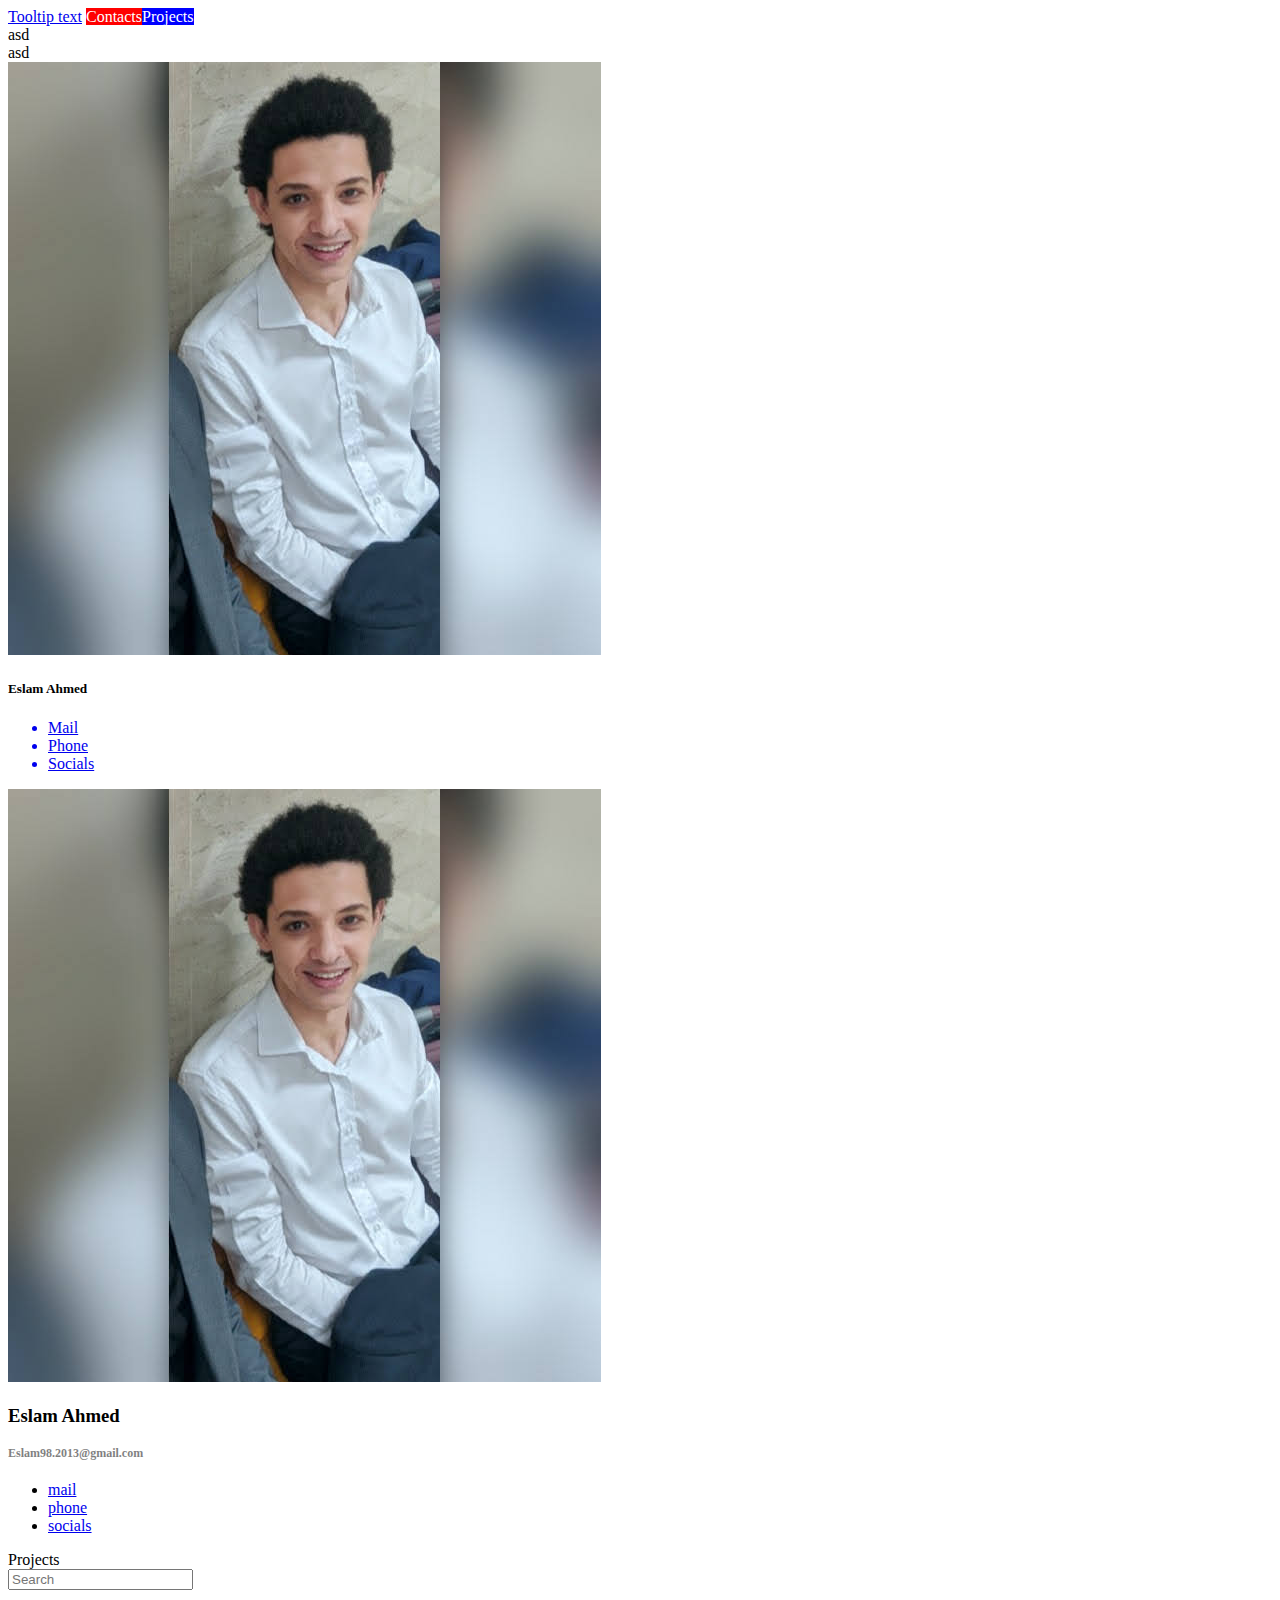
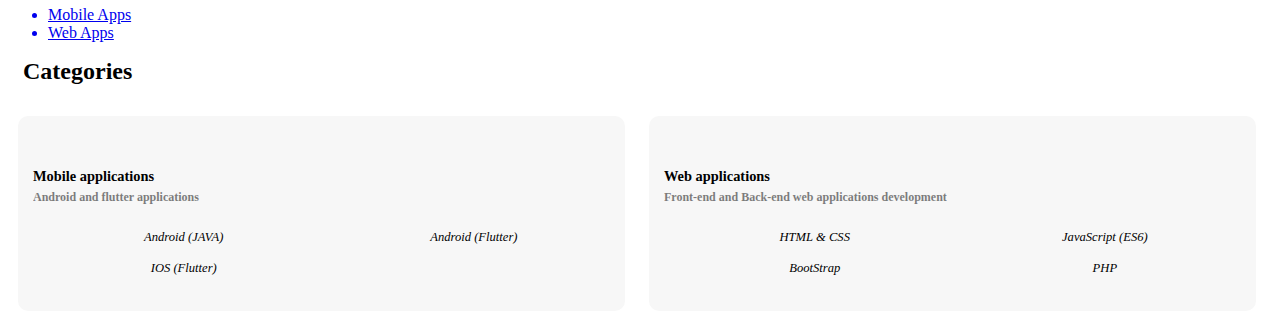
==== index.html @ aef24b1d "Initial project commit" ====
<!doctype html>

<html dir="ltr" lang="EN">
    <head>
        <meta http-equiv="Content-Type" content="text/html; charset=UTF-8">
        <meta charset="utf-8">

        <title>Eslam Ahmed</title>

        <meta name="keywords" content="Eslam Ahmed">
        <meta name="subject" content="Eslam Ahmed">
        <meta name="copyright" content="Eslam Ahmed">
        <meta name="description" content="Eslam Ahmed">
        <meta name="author" content="Eslam Ahmed">
        <meta name="robots" content="index,follow">

        <meta name="viewport" content="width=device-width, initial-scale=1.0">


        <link rel="stylesheet" href="styles/style.css">
        <link rel="stylesheet" href="styles/fa/css/all.css">

    </head>

    <body class="main-screen">
        <div class="desktop-screen">
            
            <div class="side-bar">
                <a href="#" class="icon"><i class="fas fa-info"></i><span class="tooltiptext">Tooltip text</span></a>
<!--
                <a href="#" class="icon"><i class="fas fa-info"></i></a>
                <a href="#" class="icon"><i class="fas fa-info"></i></a>
                <a href="#" class="icon"><i class="fas fa-info"></i></a>
-->
            </div>
            
            <div class="window" maximized="false" icon-i="fas fa-info" icon-color="white" icon-bg-color="red" icon-name="Contacts">
                <div class="window-header">
                    <div class="resize-border-top"></div>
                    <div class="info">
                        <span class="close" onclick="closeWindow(this)"></span>
                        <span class="minimize" onclick=""></span>
                        <span class="maximize" onclick="maxWindow(this)"></span>
                        <span class="info-text">asd</span>
                    </div>
                    <div class="sub-info">
                        <span class="sub-info-icon" onclick="contactsScreen(this, 'contacts', true)"><i class="far fa-chevron-left"></i></span><span class="sub-info-text">asd</span>
                    </div>
                </div>
                <div class="window-body">
                    <div class="translucent-panel">
                        <img src="imgs/profile.jpg" onclick="contactsScreen(this, 'contacts', true)"/>
                        <h5 onclick="contactsScreen(this, 'contacts', true)">Eslam Ahmed</h5>
                        <ul class="links-List">
                            <a href="#" onclick="contactsScreen(this, 'mail', false)"><li><i class="far fa-envelope"></i><span>Mail</span></li></a>
                            <a href="#" onclick="contactsScreen(this, 'mail', false)"><li><i class="far fa-phone flip"></i><span>Phone</span></li></a>
                            <a href="#" onclick="contactsScreen(this, 'mail', false)"><li><i class="far fa-users"></i><span>Socials</span></li></a>
                        </ul>
                    </div>
                    <div class="main-panel"><div class="content" id="contacts-panel"></div></div>
                </div>
                <div class="resize-border-left"></div>
            </div>
            
            <div class="window" maximized="false" icon-i="fas fa-shapes" icon-color="white" icon-bg-color="blue" icon-name="Projects">
                <div class="window-header">
                    <div class="resize-border-top"></div>
                    <div class="info">
                        <span class="close" onclick="closeWindow(this)"></span>
                        <span class="minimize" onclick=""></span>
                        <span class="maximize" onclick="maxWindow(this)"></span>
                        <span class="info-text"></span>
                    </div>
                    <div class="sub-info">
                        <span class="sub-info-icon" onclick="contactsScreen(this, 'projects', true)"><i class="far fa-chevron-left"></i></span><span class="sub-info-text">Projects</span>
                    </div>
                </div>
                <div class="window-body">
                    <div class="translucent-panel">
                        <input type="search" name="projectsSearch" placeholder="Search"/>
                        <ul class="links-List">
                            <a href="#" onclick="contactsScreen(this, 'mail', false)"><li><i class="far fa-mobile-android"></i><span>Mobile Apps</span></li></a>
                            <a href="#" onclick="contactsScreen(this, 'mail', false)"><li><i class="far fa-browser"></i><span>Web Apps</span></li></a>
                        </ul>
                    </div>
                    <div class="main-panel"><div class="content" id="projects-panel"></div></div>
                </div>
                <div class="resize-border-left"></div>
            </div>
            
        </div>
        
        
        
        
        
        
        
        <script>
            var screen = document.querySelector('.desktop-screen');
            var sideBar = document.querySelector('.side-bar');
            
            var availArea = screen.offsetHeight  - sideBar.offsetHeight ;
            
            sideBar.style.top = availArea/2 + "px";
            
            var windows = document.querySelectorAll('.window'), i, n;
            
            
            for (i = 0; i < windows.length; ++i) {
                var newAnchorNode = document.createElement("A");
                newAnchorNode.classList.add('icon');
                
                var newINode = document.createElement("I");
                
                var newTooltip = document.createElement("SPAN");
                newTooltip.classList.add('tooltiptext');
                newTooltip.innerHTML = windows[i].getAttribute("icon-name");
                
                var iconList = windows[i].getAttribute("icon-i").split(" ");
                
                newAnchorNode.style.background = windows[i].getAttribute("icon-bg-color");
                newAnchorNode.style.color = windows[i].getAttribute("icon-color");
                
                
//                .style.left = '15px';
                for (n=0; n<iconList.length; n++) {
                    newINode.classList.add(iconList[n]);
                }
                newAnchorNode.appendChild(newINode);
                newAnchorNode.appendChild(newTooltip);
                newAnchorNode.setAttribute("onclick", "openWindow(" + i + ")");
                sideBar.appendChild(newAnchorNode);
                
                
            }
            
            
            fetch('screens/contacts.html')
              .then(response => response.text())
              .then(text => document.querySelector('#contacts-panel').innerHTML=text);     
            
            fetch('screens/projects.html')
              .then(response => response.text())
              .then(text => document.querySelector('#projects-panel').innerHTML=text);     
            
            
            
            var lastZ = 10;
            var initPos = 20;

            //Make the all element draggagle:
            for (i = 0; i < windows.length; ++i) {
                windows[i].style.left = initPos + "%";
                windows[i].style.top = initPos + "%";
                initPos+=5;
                dragElement(windows[i]);
                startResize(windows[i]);
            }

            function dragElement(elmnt) {
                
                
//                console.log("initiated");
                var pos1 = 0, pos2 = 0, pos3 = 0, pos4 = 0;
                
                if (elmnt.querySelector(".window-header")) {
                    /* if present, the header is where you move the DIV from:*/
                    elmnt.querySelector(".window-header").onmousedown = dragMouseDown;
                } 
//                else {
//                    /* otherwise, move the DIV from anywhere inside the DIV:*/
//                }
//                    elmnt.onmousedown = dragMouseDown;

                function dragMouseDown(e) {
                    console.log('drag started');
                    
                    
//                    console.log("drag started");
                    e = e || window.event;
                    e.preventDefault();
                    elmnt.style.zIndex = lastZ++;
                    // get the mouse cursor position at startup:
                    pos3 = e.clientX;
                    pos4 = e.clientY;
                    if (e.offsetX>4 && e.offsetY>4){
                        document.onmouseup = closeDragElement;
                        // call a function whenever the cursor moves:
                        document.onmousemove = elementDrag;
                    }
                }

                function elementDrag(e) {
                    elmnt.classList.add('window-no-transition');
//                    console.log("dragging element moving");
                    e = e || window.event;
                    e.preventDefault();
                    
                    
                    // calculate the new cursor position:
                    pos1 = pos3 - e.clientX;
                    pos2 = pos4 - e.clientY;
                    pos3 = e.clientX;
                    pos4 = e.clientY;
                    // set the element's new position:
                    elmnt.style.top = (elmnt.offsetTop - pos2) + "px";
                    elmnt.style.left = (elmnt.offsetLeft - pos1) + "px";
                }

                function closeDragElement() {
                    
                    elmnt.offsetHeight; // Trigger a reflow, flushing the CSS changes
                    elmnt.offsetWidth; // Trigger a reflow, flushing the CSS changes
                    elmnt.classList.remove('window-no-transition');
                    
//                    console.log("dragging element closed");
                    /* stop moving when mouse button is released:*/
                    document.onmouseup = null;
                    document.onmousemove = null;
                }
            }
            
            const BORDER_SIZE = 4;
//            const windows = document.querySelector('.window');
            
            function startResize(panel) {
                var pos1 = 0, pos2 = 0, pos3 = 0, pos4 = 0;

                let m_pos;
                function resizeLeft(e){
                  const dx = m_pos - e.x;
                  m_pos = e.x;
                  panel.style.width = (parseInt(getComputedStyle(panel, '').width) + dx) + "px";

                    // calculate the new cursor position:
                        pos1 = pos3 - e.clientX;
    //                    pos2 = pos4 - e.clientY;
                        pos3 = e.clientX;
    //                    pos4 = e.clientY;
                        // set the element's new position:
//                        panel.style.top = (panel.offsetTop - pos2) + "px";
                        panel.style.left = (panel.offsetLeft - pos1) + "px";

                }

                function resizeRight(e){
                  const dx = e.x - m_pos ;
                  m_pos = e.x;
                  panel.style.width = (parseInt(getComputedStyle(panel, '').width) + dx) + "px";


                }
                
                function resizeTop(e){
                  const dy = m_pos - e.y;
                  m_pos = e.y;
                  panel.style.height = (parseInt(getComputedStyle(panel, '').height) + dy) + "px";

                    // calculate the new cursor position:
//                        pos1 = pos3 - e.clientX;
                        pos2 = pos4 - e.clientY;
//                        pos3 = e.clientX;
                        pos4 = e.clientY;
                        // set the element's new position:
                        panel.style.top = (panel.offsetTop - pos2) + "px";
//                        panel.style.left = (panel.offsetLeft - pos1) + "px";

                }
                
                function resizeBottom(e){
                  const dy =   e.y - m_pos ;
                  m_pos = e.y;
                  panel.style.height = (parseInt(getComputedStyle(panel, '').height) + dy) + "px";


                }

                panel.addEventListener("mousedown", function(e){
                    panel.style.zIndex = lastZ++;

                    pos3 = e.clientX;
                    pos4 = e.clientY;
    //                document.onmouseup = closeDragElement;
                    // call a function whenever the cursor moves:
    //                document.onmousemove = elementDrag;

                    panel.classList.add('window-no-transition');
                    if (e.offsetX < BORDER_SIZE) {
                        m_pos = e.x;
                        document.addEventListener("mousemove", resizeLeft, false);
                    }
                    else if (e.offsetX > panel.scrollWidth-BORDER_SIZE) {
                        m_pos = e.x;
                        document.addEventListener("mousemove", resizeRight, false);
                    }
                    
//                        console.log("ey: " + e.offsetY);
                    if(e.offsetY < BORDER_SIZE) {
                        m_pos = e.y;
                        document.addEventListener("mousemove", resizeTop, false);
                    }
                    else if (e.offsetY > panel.scrollHeight-BORDER_SIZE){
                        m_pos = e.y;
                        document.addEventListener("mousemove", resizeBottom, false);
                    }


                }, false);

                document.addEventListener("mouseup", function(){
                    panel.offsetHeight; // Trigger a reflow, flushing the CSS changes
                    panel.offsetWidth; // Trigger a reflow, flushing the CSS changes
                    panel.classList.remove('window-no-transition');
                    document.removeEventListener("mousemove", resizeLeft, false);
                    document.removeEventListener("mousemove", resizeRight, false);
                    document.removeEventListener("mousemove", resizeTop, false);
                    document.removeEventListener("mousemove", resizeBottom, false);
                }, false);


            }
            
            function closeWindow(element) {
                var info = element.parentElement;
                var header = info.parentElement;

                header.parentElement.style.left = '15px';
                header.parentElement.style.top = 'calc(50% - 75px)';
                header.parentElement.style.minHeight = '150px';
                header.parentElement.style.height = '150px';
                header.parentElement.style.minWidth = '175px';
                header.parentElement.style.width = '175px';
                header.parentElement.style.visibility = 'hidden';
                header.parentElement.style.opacity = '0';
            }
            
            function openWindow(index) {
                
                windows[index].style.left = 'calc(50% - 325px)';
                windows[index].style.top = 'calc(50% - 200px)';
                windows[index].style.minWidth = '675px';
                windows[index].style.width = '675px';
                windows[index].style.minHeight = '400px';
                windows[index].style.height = '400px';
                windows[index].style.visibility = 'visible';
                windows[index].style.opacity = '1';
                windows[index].style.zIndex = lastZ++;
                windows[index].setAttribute("maximized", "false");
                
            }
            
            function maxWindow(element) { 
                console.log("max init");
                element.classList.remove('window-no-transition');
                
                var info = element.parentElement;
                var header = info.parentElement;
                var window = header.parentElement;
                
                
//                console.log("maz ? " + window.getAttribute("maximized"));
                
                if (window.getAttribute("maximized")=="true"){
                    window.style.width = '600px';
                    window.style.height = '400px';
                    window.style.top = '20%';
                    window.style.left = '20%';
                    window.setAttribute("maximized", "false");
                }
                else {
                    window.style.width = 'calc(100% - 70px)';
                    window.style.height = '100%';
                    window.style.top = '0';
                    window.style.left = '70px';
                    window.setAttribute("maximized", "true");
                }
                
                
                
//                width: 500px;
//                height: 350px;
//                top
//                left
            }
            
            function contactsScreen(elmnt, screen, isHome) {
                
//                if (elmnt.nodeName == "A") {
//                    var conatiner = elmnt.parentElement;
//                
//                    var translucentPanel = conatiner.parentElement;
//                    var windowBody = translucentPanel.parentElement;
//                    var mainWindow = windowBody.parentElement;
//
//                    var list = mainWindow.querySelector('ul');
//
//                    var anchors = list.querySelectorAll('a');
//                }
//                else {
//                    var conatiner = elmnt.parentElement;
//                
//                    var translucentPanel = conatiner.parentElement;
//                    var mainWindow = translucentPanel.parentElement;
//                    
//                    var list = mainWindow.querySelector('ul');
//
//                    var anchors = list.querySelectorAll('a');
//                }
                
                var mainWindow = elmnt.closest('.window');
                var list = mainWindow.querySelector('ul');
                var anchors = list.querySelectorAll('a');
                    
                
                
                for (i = 0; i < anchors.length; ++i) {
//                    console.log(anchors[i]);
                    anchors[i].querySelector('li').classList.remove('active');
                }
                
                if (elmnt.nodeName == "A") {elmnt.querySelector('li').classList.add('active');}
                
                
                
                if (isHome == true) {mainWindow.querySelector('.sub-info-icon').style.visibility="hidden"}
                else {mainWindow.querySelector('.sub-info-icon').style.visibility="visible"}
                
                mainWindow.querySelector('.content').style.opacity = 0;
                
                setTimeout(function(){ 
                  fetch('screens/' + screen + '.html')
                    .then(response => response.text())
                    .then(text => mainWindow.querySelector('.content').innerHTML=text);
                    
                  
                  mainWindow.querySelector('.content').style.opacity = 1;
              },300);

                    console.log(mainWindow.querySelector('.content').innerHTML);
            }

            
        </script>

    </body>


</html>
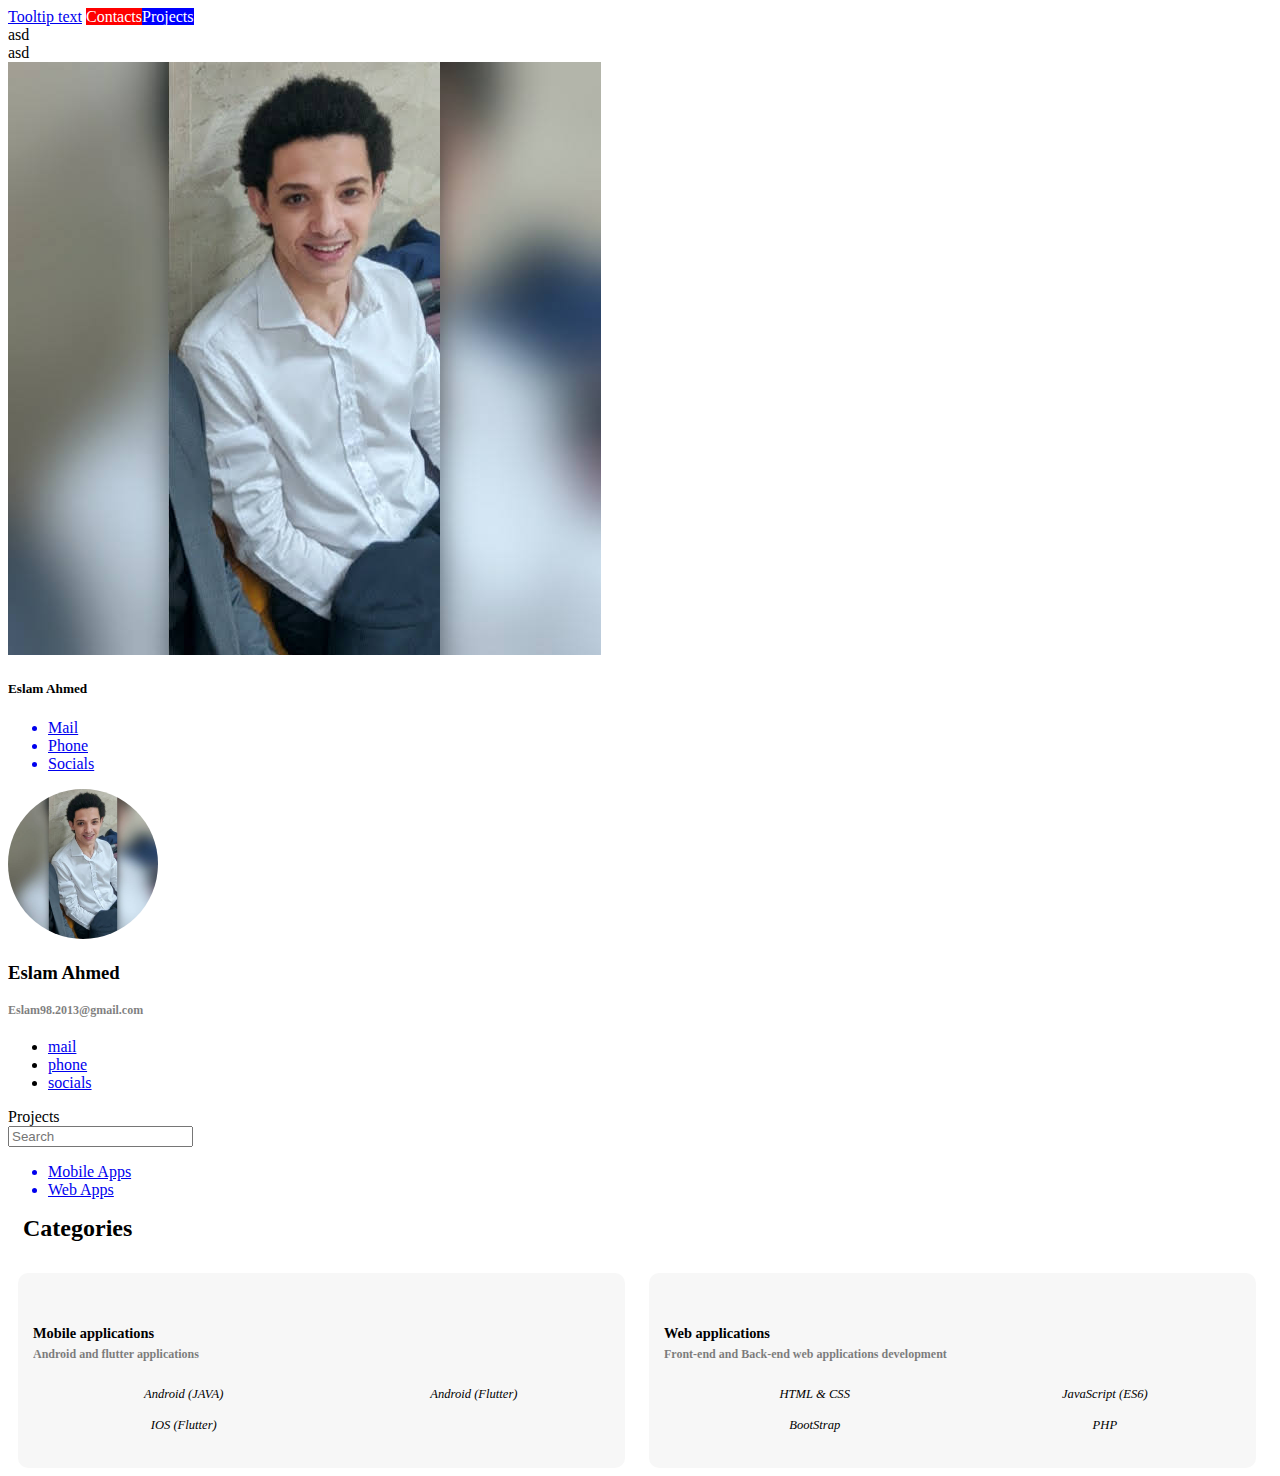
==== commit bcc71892: "added projects screen" ====
--- a/index.html
+++ b/index.html
@@ -1,5 +1,4 @@
 <!doctype html>
-
 <html dir="ltr" lang="EN">
     <head>
         <meta http-equiv="Content-Type" content="text/html; charset=UTF-8">
@@ -62,7 +61,7 @@
                 <div class="resize-border-left"></div>
             </div>
             
-            <div class="window" maximized="false" icon-i="fas fa-shapes" icon-color="white" icon-bg-color="blue" icon-name="Projects">
+            <div class="window" maximized="false" icon-i="fas fa-shapes" icon-color="white" icon-bg-color="blue" icon-name="Projects" style="visibility: visible">
                 <div class="window-header">
                     <div class="resize-border-top"></div>
                     <div class="info">
@@ -79,7 +78,7 @@
                     <div class="translucent-panel">
                         <input type="search" name="projectsSearch" placeholder="Search"/>
                         <ul class="links-List">
-                            <a href="#" onclick="contactsScreen(this, 'mail', false)"><li><i class="far fa-mobile-android"></i><span>Mobile Apps</span></li></a>
+                            <a href="#" onclick="contactsScreen(this, 'projects-mobile', false)"><li><i class="far fa-mobile-android"></i><span>Mobile Apps</span></li></a>
                             <a href="#" onclick="contactsScreen(this, 'mail', false)"><li><i class="far fa-browser"></i><span>Web Apps</span></li></a>
                         </ul>
                     </div>
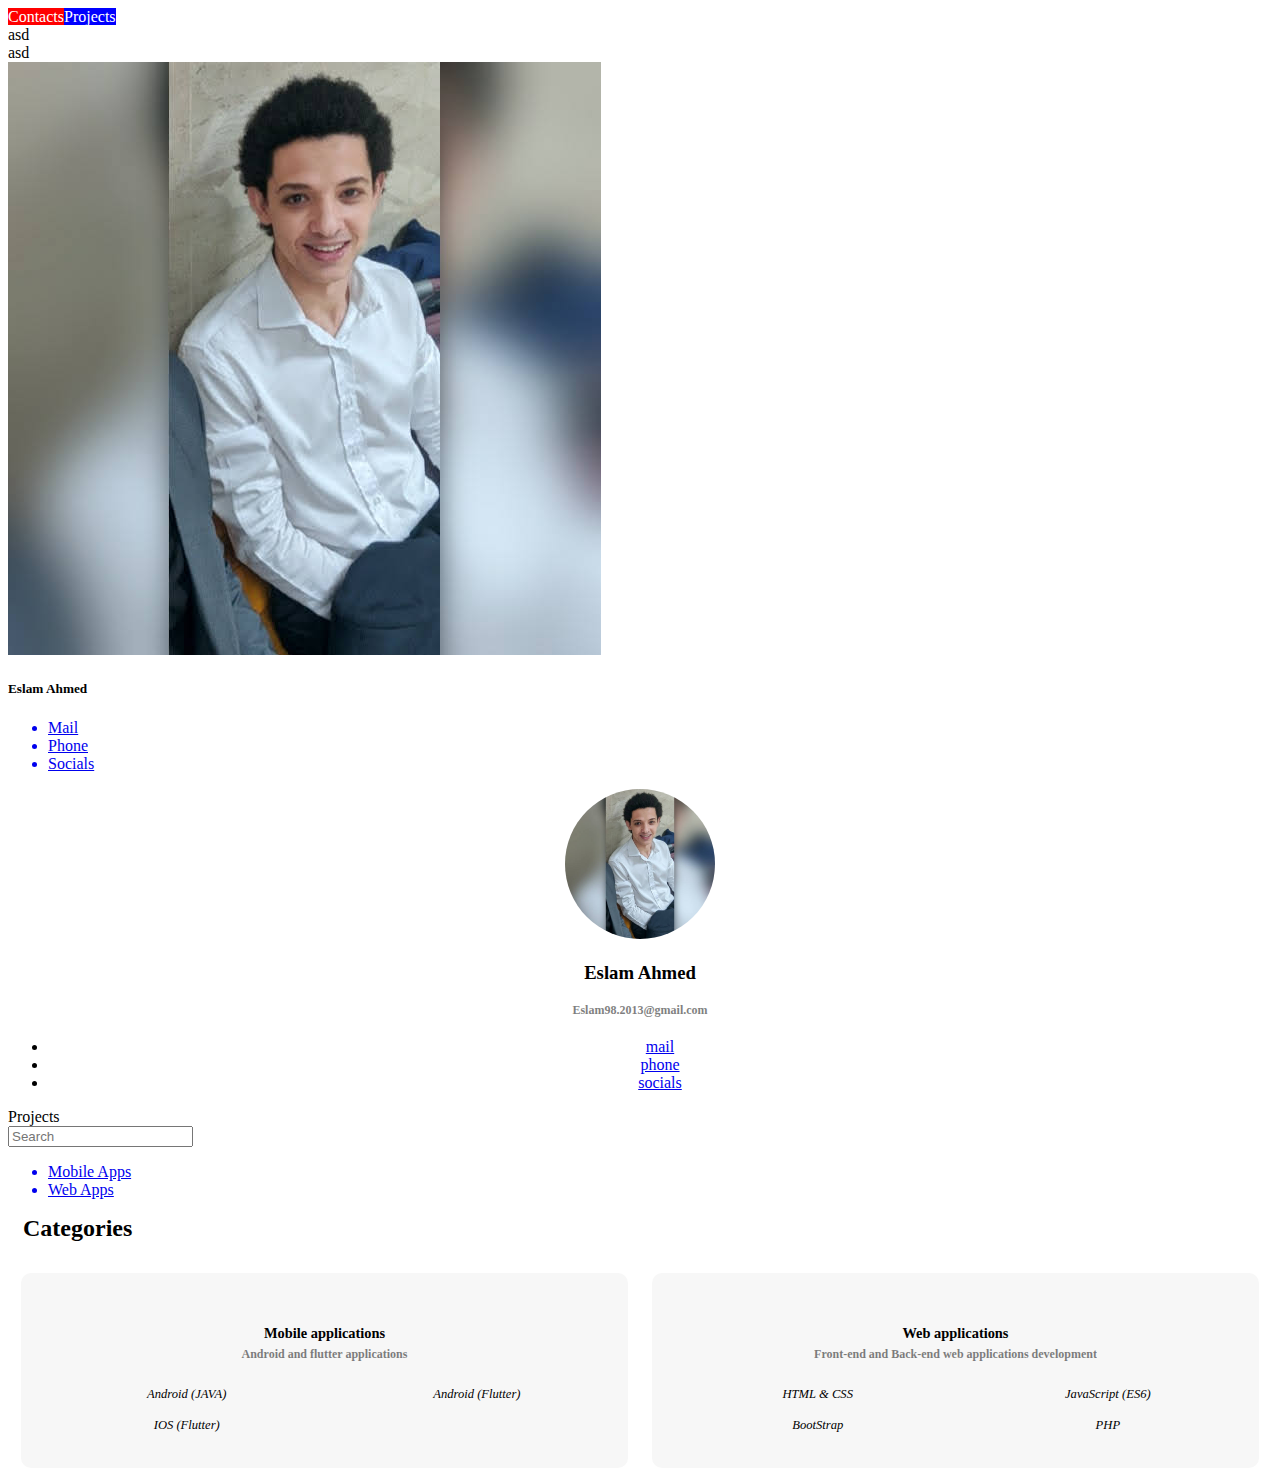
==== commit 1850278b: "Added admin window with keys: ctrl+shift+`, added project screen" ====
--- a/index.html
+++ b/index.html
@@ -33,30 +33,30 @@
 -->
             </div>
             
-            <div class="window" maximized="false" icon-i="fas fa-info" icon-color="white" icon-bg-color="red" icon-name="Contacts">
+            <div class="window" maximized="false" icon-i="fas fa-info" icon-color="white" icon-bg-color="red" icon-name="Contacts" >
                 <div class="window-header">
                     <div class="resize-border-top"></div>
                     <div class="info">
                         <span class="close" onclick="closeWindow(this)"></span>
-                        <span class="minimize" onclick=""></span>
+                        <span class="minimize" onclick="minWindow(this)"></span>
                         <span class="maximize" onclick="maxWindow(this)"></span>
                         <span class="info-text">asd</span>
                     </div>
                     <div class="sub-info">
-                        <span class="sub-info-icon" onclick="contactsScreen(this, 'contacts', true)"><i class="far fa-chevron-left"></i></span><span class="sub-info-text">asd</span>
+                        <span class="sub-info-icon" onclick="contactsScreen(this, 'contacts.html', true)"><i class="far fa-chevron-left"></i></span><span class="sub-info-text">asd</span>
                     </div>
                 </div>
                 <div class="window-body">
                     <div class="translucent-panel">
-                        <img src="imgs/profile.jpg" onclick="contactsScreen(this, 'contacts', true)"/>
-                        <h5 onclick="contactsScreen(this, 'contacts', true)">Eslam Ahmed</h5>
+                        <img src="imgs/profile.jpg" onclick="contactsScreen(this, 'contacts.html', true)"/>
+                        <h5 onclick="contactsScreen(this, 'contacts.html', true)">Eslam Ahmed</h5>
                         <ul class="links-List">
-                            <a href="#" onclick="contactsScreen(this, 'mail', false)"><li><i class="far fa-envelope"></i><span>Mail</span></li></a>
-                            <a href="#" onclick="contactsScreen(this, 'mail', false)"><li><i class="far fa-phone flip"></i><span>Phone</span></li></a>
-                            <a href="#" onclick="contactsScreen(this, 'mail', false)"><li><i class="far fa-users"></i><span>Socials</span></li></a>
+                            <a href="#" onclick="contactsScreen(this, 'mail.html', false)"><li><i class="far fa-envelope"></i><span>Mail</span></li></a>
+                            <a href="#" onclick="contactsScreen(this, 'mail.html', false)"><li><i class="far fa-phone flip"></i><span>Phone</span></li></a>
+                            <a href="#" onclick="contactsScreen(this, 'mail.html', false)"><li><i class="far fa-users"></i><span>Socials</span></li></a>
                         </ul>
                     </div>
-                    <div class="main-panel"><div class="content" id="contacts-panel"></div></div>
+                    <div class="main-panel"><div class="content" content-url="contacts.html"></div></div>
                 </div>
                 <div class="resize-border-left"></div>
             </div>
@@ -66,23 +66,23 @@
                     <div class="resize-border-top"></div>
                     <div class="info">
                         <span class="close" onclick="closeWindow(this)"></span>
-                        <span class="minimize" onclick=""></span>
+                        <span class="minimize" onclick="minWindow(this)"></span>
                         <span class="maximize" onclick="maxWindow(this)"></span>
                         <span class="info-text"></span>
                     </div>
                     <div class="sub-info">
-                        <span class="sub-info-icon" onclick="contactsScreen(this, 'projects', true)"><i class="far fa-chevron-left"></i></span><span class="sub-info-text">Projects</span>
+                        <span class="sub-info-icon" onclick="contactsScreen(this, 'projects-categories.html', true)"><i class="far fa-chevron-left"></i></span><span class="sub-info-text">Projects</span>
                     </div>
                 </div>
                 <div class="window-body">
                     <div class="translucent-panel">
                         <input type="search" name="projectsSearch" placeholder="Search"/>
                         <ul class="links-List">
-                            <a href="#" onclick="contactsScreen(this, 'projects-mobile', false)"><li><i class="far fa-mobile-android"></i><span>Mobile Apps</span></li></a>
-                            <a href="#" onclick="contactsScreen(this, 'mail', false)"><li><i class="far fa-browser"></i><span>Web Apps</span></li></a>
+                            <a href="#" onclick="contactsScreen(this, 'projects-gallery.php?project-category=mobile', false)"><li><i class="far fa-mobile-android"></i><span>Mobile Apps</span></li></a>
+                            <a href="#" onclick="contactsScreen(this, 'projects-gallery.php?project-category=web', false)"><li><i class="far fa-browser"></i><span>Web Apps</span></li></a>
                         </ul>
                     </div>
-                    <div class="main-panel"><div class="content" id="projects-panel"></div></div>
+                    <div class="main-panel"><div class="content" content-url="projects-categories.html"></div></div>
                 </div>
                 <div class="resize-border-left"></div>
             </div>
@@ -96,66 +96,34 @@
         
         
         <script>
-            var screen = document.querySelector('.desktop-screen');
-            var sideBar = document.querySelector('.side-bar');
-            
-            var availArea = screen.offsetHeight  - sideBar.offsetHeight ;
-            
-            sideBar.style.top = availArea/2 + "px";
+            
             
             var windows = document.querySelectorAll('.window'), i, n;
             
             
-            for (i = 0; i < windows.length; ++i) {
-                var newAnchorNode = document.createElement("A");
-                newAnchorNode.classList.add('icon');
-                
-                var newINode = document.createElement("I");
-                
-                var newTooltip = document.createElement("SPAN");
-                newTooltip.classList.add('tooltiptext');
-                newTooltip.innerHTML = windows[i].getAttribute("icon-name");
-                
-                var iconList = windows[i].getAttribute("icon-i").split(" ");
-                
-                newAnchorNode.style.background = windows[i].getAttribute("icon-bg-color");
-                newAnchorNode.style.color = windows[i].getAttribute("icon-color");
-                
-                
-//                .style.left = '15px';
-                for (n=0; n<iconList.length; n++) {
-                    newINode.classList.add(iconList[n]);
-                }
-                newAnchorNode.appendChild(newINode);
-                newAnchorNode.appendChild(newTooltip);
-                newAnchorNode.setAttribute("onclick", "openWindow(" + i + ")");
-                sideBar.appendChild(newAnchorNode);
-                
-                
-            }
-            
-            
-            fetch('screens/contacts.html')
-              .then(response => response.text())
-              .then(text => document.querySelector('#contacts-panel').innerHTML=text);     
-            
-            fetch('screens/projects.html')
-              .then(response => response.text())
-              .then(text => document.querySelector('#projects-panel').innerHTML=text);     
+            initIcons();
+            initDragResize();
+            
+            async function getContent(screen, currentWindowContent) {
+                const response = await fetch(screen);
+                const text = await response.text();
+                currentWindowContent.innerHTML=text;
+                return;
+            }
+            
+//            
+//            fetch('screens/contacts.html')
+//              .then(response => response.text())
+//              .then(text => document.querySelector('#contacts-panel').innerHTML=text);     
+//            
+//            fetch('screens/projects.html')
+//              .then(response => response.text())
+//              .then(text => document.querySelector('#projects-panel').innerHTML=text);     
             
             
             
             var lastZ = 10;
             var initPos = 20;
-
-            //Make the all element draggagle:
-            for (i = 0; i < windows.length; ++i) {
-                windows[i].style.left = initPos + "%";
-                windows[i].style.top = initPos + "%";
-                initPos+=5;
-                dragElement(windows[i]);
-                startResize(windows[i]);
-            }
 
             function dragElement(elmnt) {
                 
@@ -320,7 +288,7 @@
 
             }
             
-            function closeWindow(element) {
+            function minWindow(element) {
                 var info = element.parentElement;
                 var header = info.parentElement;
 
@@ -332,6 +300,17 @@
                 header.parentElement.style.width = '175px';
                 header.parentElement.style.visibility = 'hidden';
                 header.parentElement.style.opacity = '0';
+                
+                initIcons()
+            }
+            
+            function closeWindow(element) {
+                var info = element.parentElement;
+                var header = info.parentElement;
+
+                header.parentElement.remove();
+                
+                initIcons()
             }
             
             function openWindow(index) {
@@ -418,7 +397,12 @@
                     anchors[i].querySelector('li').classList.remove('active');
                 }
                 
-                if (elmnt.nodeName == "A") {elmnt.querySelector('li').classList.add('active');}
+                if (elmnt.nodeName == "A") {
+                    var activeLi = elmnt.querySelector('li');
+                    if (activeLi!=null){
+                        activeLi.classList.add('active');
+                    }
+                }
                 
                 
                 
@@ -427,8 +411,9 @@
                 
                 mainWindow.querySelector('.content').style.opacity = 0;
                 
+                console.log('screens/' + screen);
                 setTimeout(function(){ 
-                  fetch('screens/' + screen + '.html')
+                  fetch('screens/' + screen)
                     .then(response => response.text())
                     .then(text => mainWindow.querySelector('.content').innerHTML=text);
                     
@@ -438,6 +423,99 @@
 
                     console.log(mainWindow.querySelector('.content').innerHTML);
             }
+            
+            function initIcons() {
+                
+                var screen = document.querySelector('.desktop-screen');
+                var sideBar = document.querySelector('.side-bar');
+                
+                windows = document.querySelectorAll('.window');
+                
+                sideBar.innerHTML="";
+                
+                for (i = 0; i < windows.length; ++i) {
+                    var newAnchorNode = document.createElement("A");
+                    newAnchorNode.classList.add('icon');
+
+                    var newINode = document.createElement("I");
+
+                    var newTooltip = document.createElement("SPAN");
+                    newTooltip.classList.add('tooltiptext');
+                    newTooltip.innerHTML = windows[i].getAttribute("icon-name");
+
+                    var iconList = windows[i].getAttribute("icon-i").split(" ");
+
+                    newAnchorNode.style.background = windows[i].getAttribute("icon-bg-color");
+                    newAnchorNode.style.color = windows[i].getAttribute("icon-color");
+
+
+    //                .style.left = '15px';
+                    for (n=0; n<iconList.length; n++) {
+                        newINode.classList.add(iconList[n]);
+                    }
+                    newAnchorNode.appendChild(newINode);
+                    newAnchorNode.appendChild(newTooltip);
+                    newAnchorNode.setAttribute("onclick", "openWindow(" + i + ")");
+                    sideBar.appendChild(newAnchorNode);
+
+                    var currentWindowContent = windows[i].querySelector('.content');
+
+                    getContent('screens/' + currentWindowContent.getAttribute("content-url"), currentWindowContent);
+
+                }
+                
+                
+
+                var availArea = screen.offsetHeight  - sideBar.offsetHeight ;
+
+                sideBar.style.top = availArea/2 + "px";
+
+            }
+            
+            function initDragResize() {
+                for (i = 0; i < windows.length; ++i) {
+                    windows[i].style.left = initPos + "%";
+                    windows[i].style.top = initPos + "%";
+                    initPos+=5;
+                    dragElement(windows[i]);
+                    startResize(windows[i]);
+                }
+            }
+            
+            function KeyPress(e) {
+                var evtobj = window.event? event : e
+                if (evtobj.keyCode == 192 && evtobj.ctrlKey && evtobj.shiftKey){
+//                    alert("Administrator window will initiate");
+                    
+                    desktop = document.querySelector('.desktop-screen');
+                    
+                    setTimeout(function(){ 
+                      fetch('screens/admin-window.php')
+                        .then(response => response.text())
+                        .then(text => {
+                          var admin = document.createElement("div");
+                          admin.classList.add('window');
+                          admin.setAttribute('maximized', false);
+                          admin.setAttribute('icon-i', "fas fa-user-cog");
+                          admin.setAttribute('icon-color', "white");
+                          admin.setAttribute('icon-bg-color', "aqua");
+                          admin.setAttribute('icon-name', "Admin");
+                          admin.style.visibility="visible";
+                          admin.innerHTML = text;
+                          desktop.appendChild(admin);
+                         
+                          
+//                          console.log(windows);
+                          initIcons();
+                          initDragResize();
+                      });
+
+                    },300);
+                    
+                }
+            }
+
+            document.onkeydown = KeyPress;
 
             
         </script>
